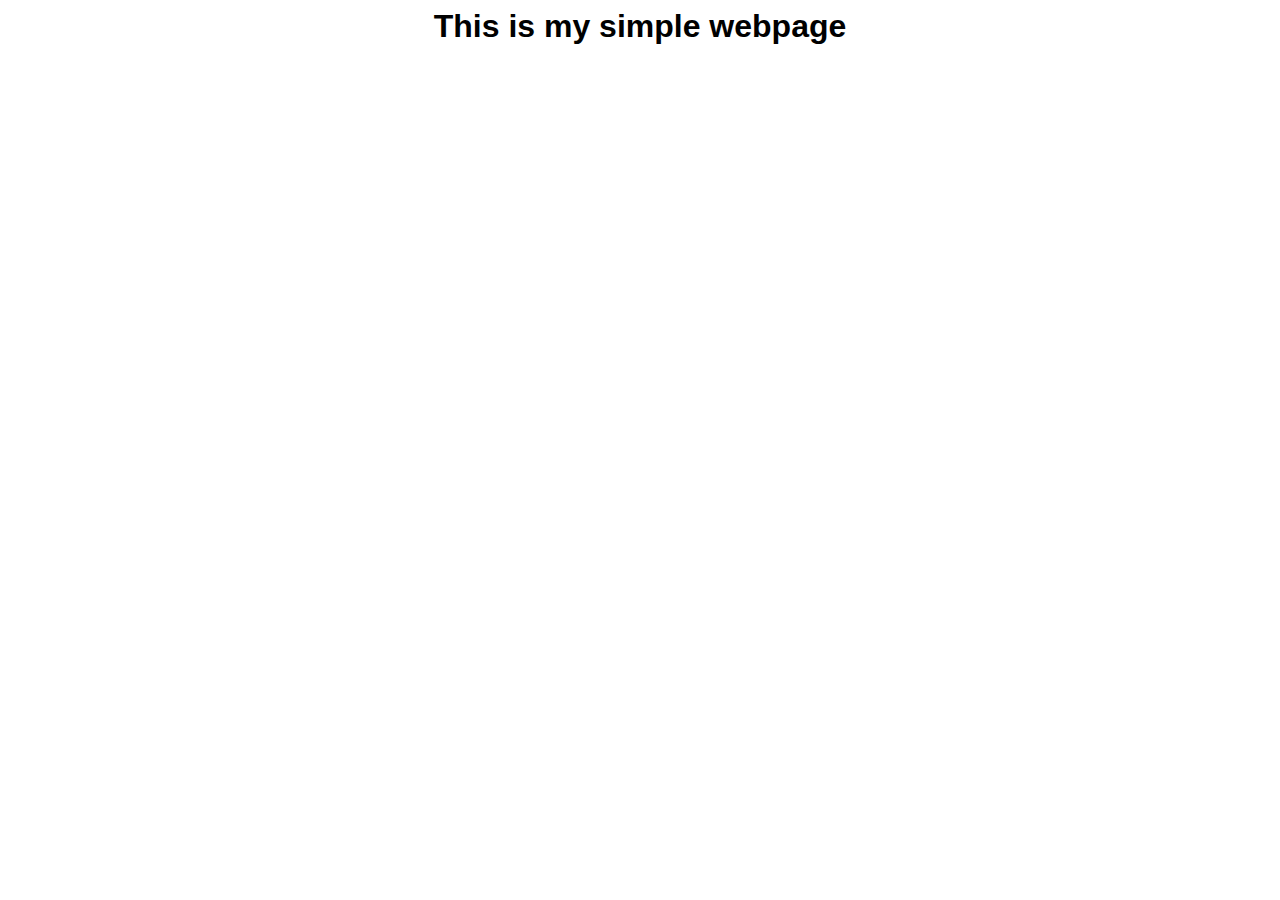
==== index.html @ 2b14b69d "Added readme file, index.html, and style.css file" ====
<html>
    <head>
        <link rel="stylesheet" href="style.css">

    </head>
    <body>
        <h1 id="title">This is my simple webpage</h1>
        <div class="content">
            
        </div>
    </body>
</html>
---- style.css ----
body {
    font-family: Calibri,
        "Segoe UI", Arial, sans-serif;
}

h1 {
    text-align: center;
}

.content {
    margin: 0 auto;
    width: 800px;
    text-align: center;
}
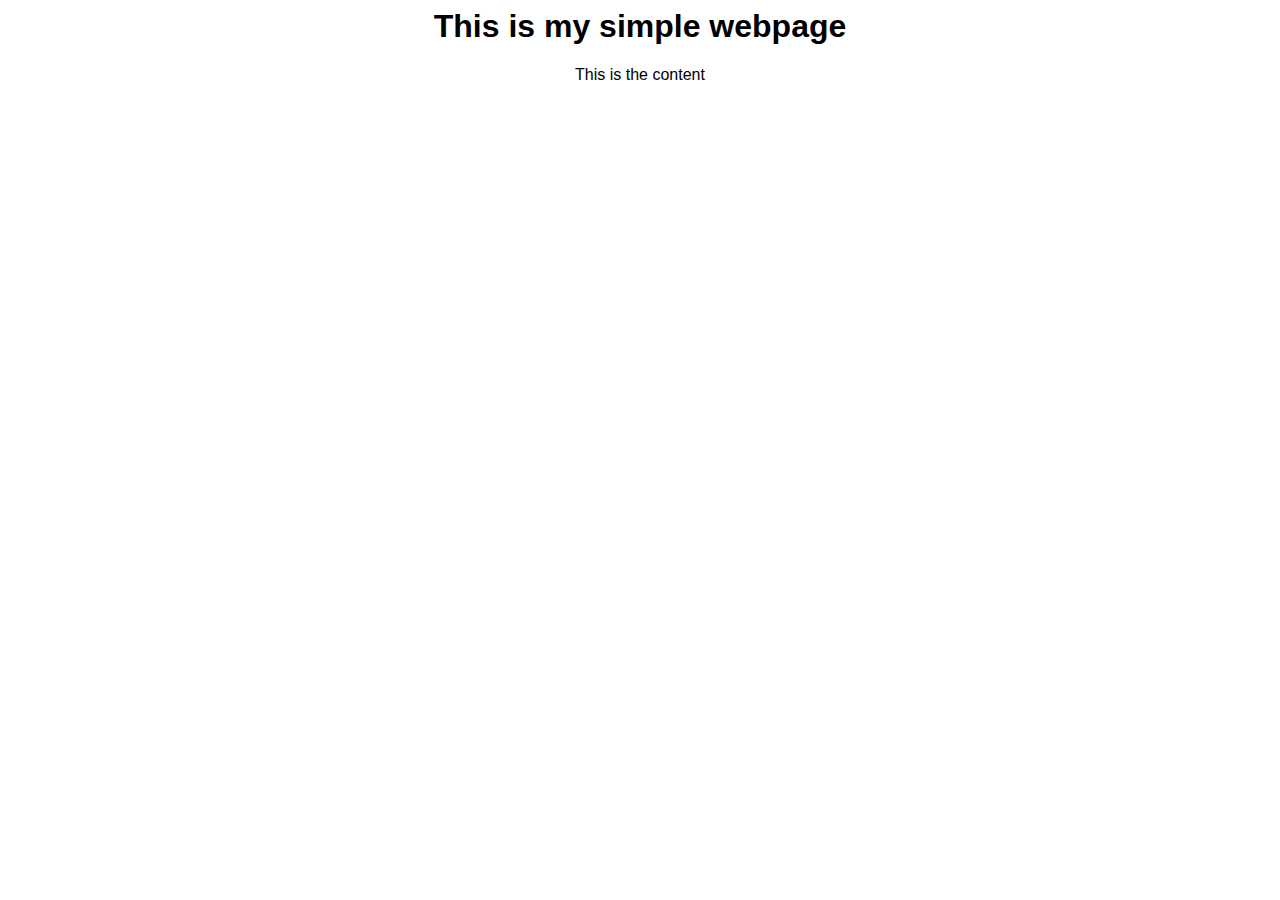
==== commit b8c7a5b1: "Kyle first commit message" ====
--- a/index.html
+++ b/index.html
@@ -6,7 +6,7 @@
     <body>
         <h1 id="title">This is my simple webpage</h1>
         <div class="content">
-            
+        <script src="app.js"></script>
         </div>
     </body>
 </html>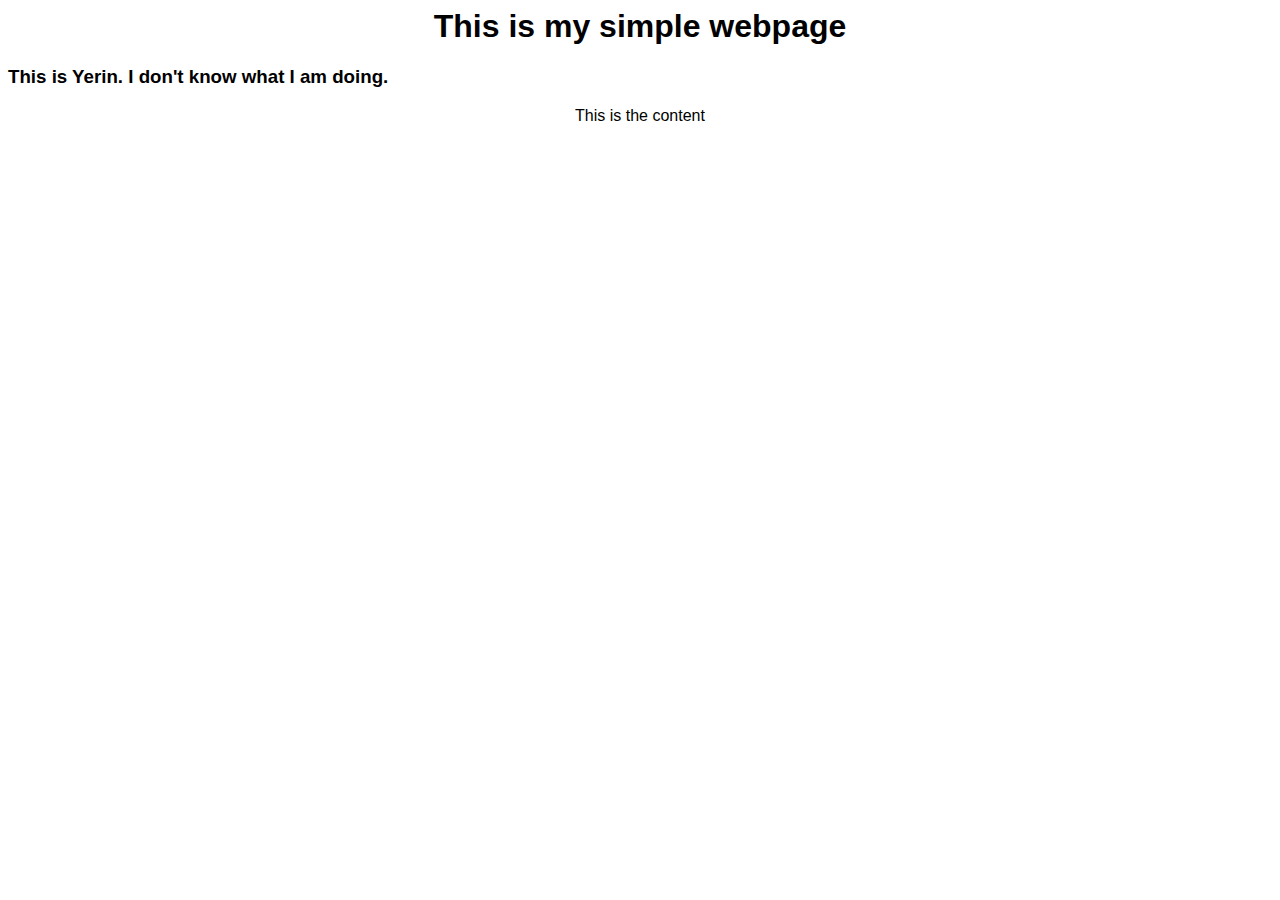
==== commit 231e920c: "Added my name to index.html." ====
--- a/index.html
+++ b/index.html
@@ -5,6 +5,7 @@
     </head>
     <body>
         <h1 id="title">This is my simple webpage</h1>
+        <h3>This is Yerin. I don't know what I am doing. </h3>
         <div class="content">
         <script src="app.js"></script>
         </div>
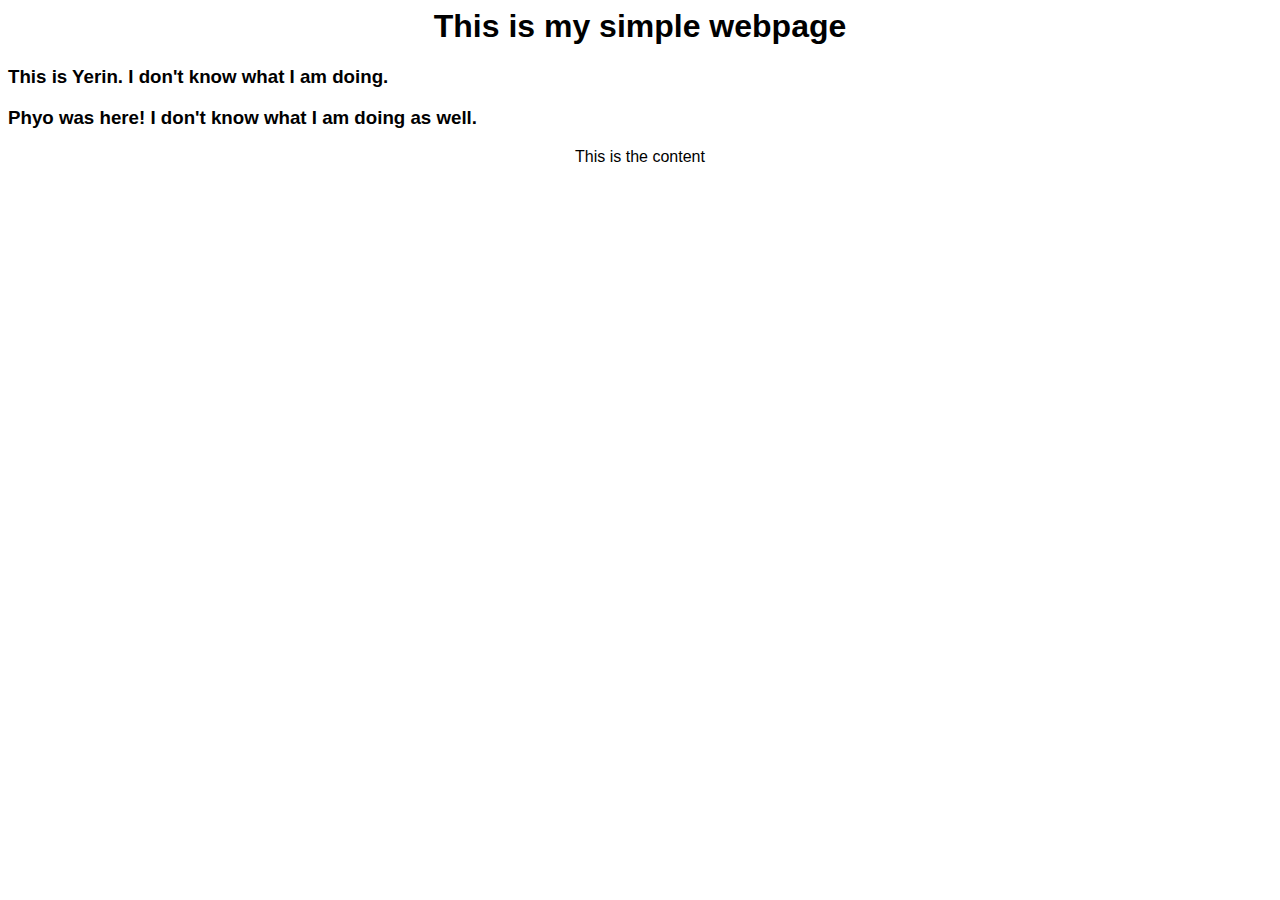
==== commit 635ab04e: "Added my name to index.html." ====
--- a/index.html
+++ b/index.html
@@ -6,6 +6,7 @@
     <body>
         <h1 id="title">This is my simple webpage</h1>
         <h3>This is Yerin. I don't know what I am doing. </h3>
+        <h3>Phyo was here! I don't know what I am doing as well.</h3>
         <div class="content">
         <script src="app.js"></script>
         </div>
